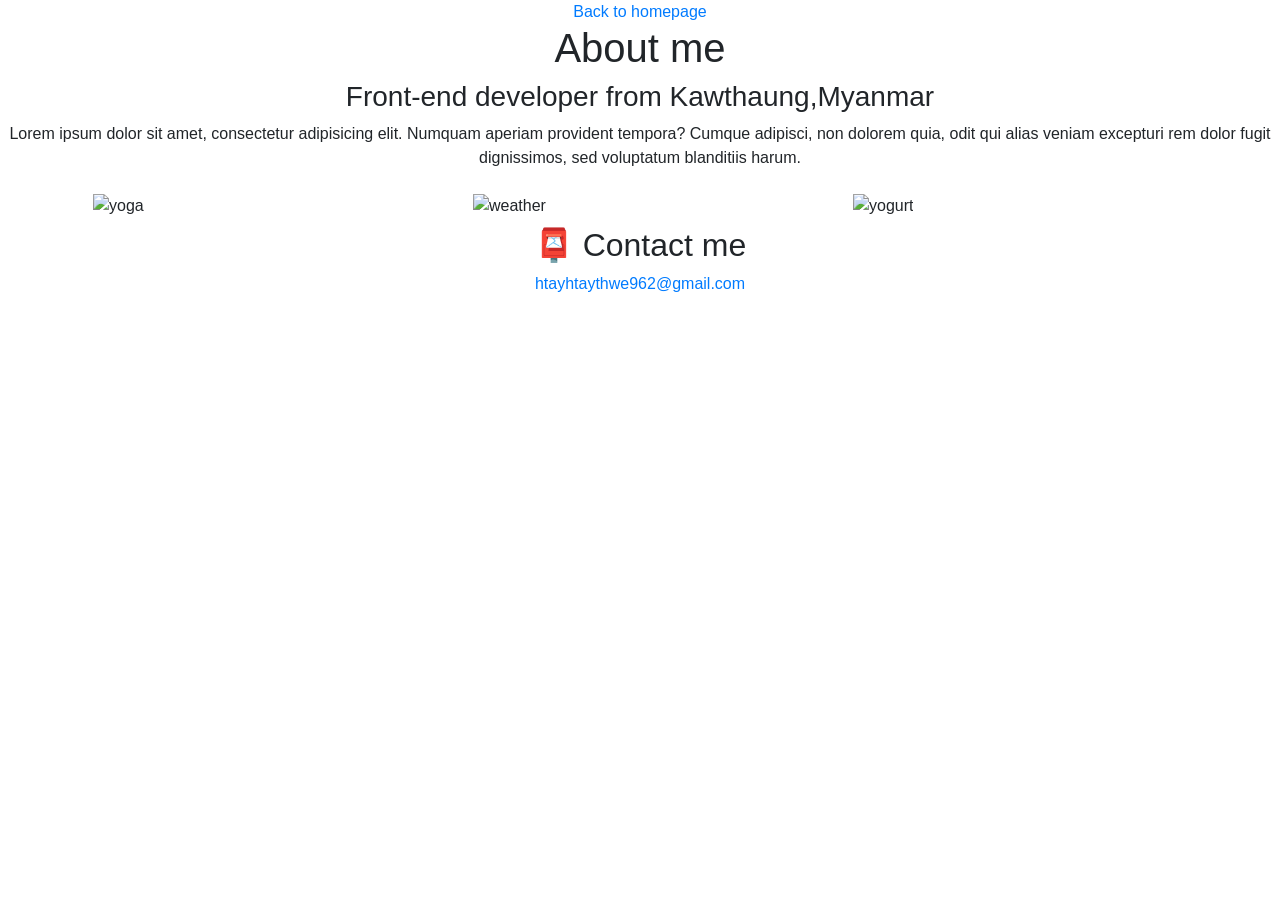
==== about.html @ b7b60c6f "update" ====
<!DOCTYPE html>
<html lang="en">
  <head>
    <meta charset="UTF-8" />
    <meta http-equiv="X-UA-Compatible" content="IE=edge" />
    <meta name="viewport" content="width=device-width, initial-scale=1.0" />
    <meta name="description" content="details about me">
    <link rel="stylesheet" href="style.css" />
    <link
      rel="stylesheet"
      href="https://cdn.jsdelivr.net/npm/bootstrap@4.0.0/dist/css/bootstrap.min.css"
      integrity="sha384-Gn5384xqQ1aoWXA+058RXPxPg6fy4IWvTNh0E263XmFcJlSAwiGgFAW/dAiS6JXm"
      crossorigin="anonymous"
    />
    <title>About Htay Htay Thwe</title>
  </head>
  <body>
    <header>
    <a href="index.html" class="homepage-link">Back to homepage</a>
    <h1>About me</h1>
    <h3>Front-end developer from Kawthaung,Myanmar</h3>
    <p>
      Lorem ipsum dolor sit amet, consectetur adipisicing elit. Numquam aperiam
      provident tempora? Cumque adipisci, non dolorem quia, odit qui alias
      veniam excepturi rem dolor fugit
      <span> dignissimos, sed voluptatum blanditiis harum. </span>
    </p>
    </header>
    <div class="container">
      <div class="row">
        <div class="col-sm-4">
          <img
            src="https://31ukq.codesandbox.io/images/yoga.png"
            class="img-fluid p-2 shadow rounded"
            width="500" alt="yoga"
          />
        </div>
        <div class="col-sm-4">
          <img
            src="https://31ukq.codesandbox.io/images/weather.png"
            class="img-fluid p-2 shadow rounded"
            width="500" alt="weather"
          />
        </div>
        <div class="col-sm-4">
          <img
            src="https://31ukq.codesandbox.io/images/yogurt.png"
            class="img-fluid p-2 shadow rounded"
            width="500" alt="yogurt"
          />
        </div>
      </div>
    </div>
    <div  class="contactMe" id="contact">
      <h2>📮 Contact me</h2>
      <a href="mailto:htayhtaythwe962@gmail.com" class="email-link">
        htayhtaythwe962@gmail.com
      </a>
    </div>
  </body>
</html>
---- style.css ----
.contact-link{
  padding: 20px 30px;
  background-color: rgb(209, 180, 236);
  text-decoration:none;
  color:brown;
  text-transform: uppercase;
  border: 1px solid black;
  border-radius: 10px;
}
.contact-link:hover{
  background-color: white;
  box-shadow: 2px 2px;
}
section{
  text-align: center;
}
.about-link{
  padding: 20px 30px;
  text-decoration: none;
  color: brown;
  border: 1px solid black;
  border-radius: 10px;
  text-transform: uppercase;
}
.about-link:hover{
  background-color:rgb(206, 163, 246) ;
  box-shadow: 2px 2px;

}
header{
  text-align: center;
}
.contactMe{
  text-align: center;
}
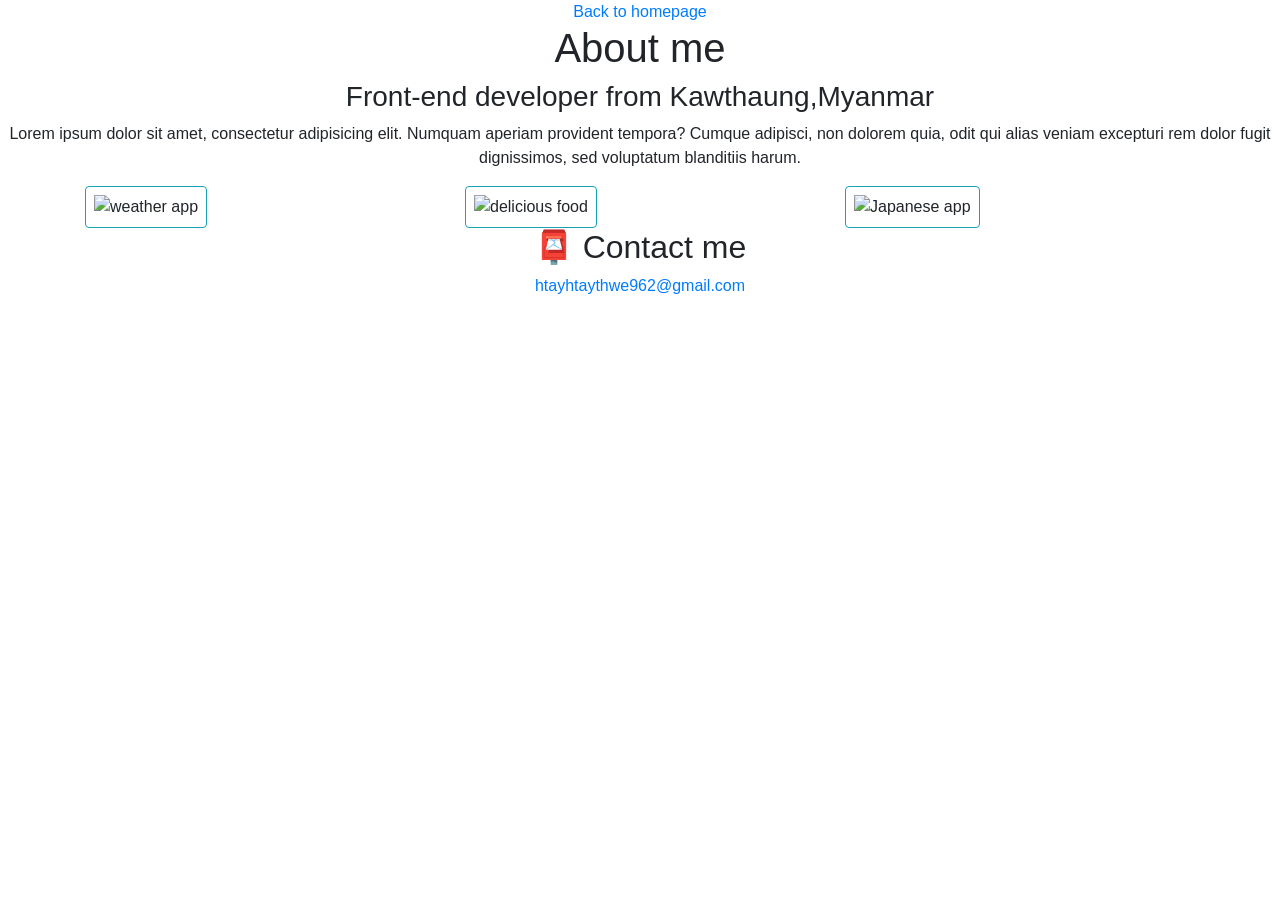
==== commit dd209a22: "change photo" ====
--- a/about.html
+++ b/about.html
@@ -30,23 +30,23 @@
       <div class="row">
         <div class="col-sm-4">
           <img
-            src="https://31ukq.codesandbox.io/images/yoga.png"
-            class="img-fluid p-2 shadow rounded"
-            width="500" alt="yoga"
+            src="file:///C:/Users/HP/Downloads/Netlify/responsive-project/images/weather.png"
+            class="img-fluid p-2 shadow rounded border border-info"
+            width="700" alt="weather app"
           />
         </div>
         <div class="col-sm-4">
           <img
-            src="https://31ukq.codesandbox.io/images/weather.png"
-            class="img-fluid p-2 shadow rounded"
-            width="500" alt="weather"
+            src="file:///C:/Users/HP/Downloads/Netlify/responsive-project/images/motehinga.png"
+            class="img-fluid p-2 shadow rounded border border-info"
+            width="400" alt="delicious food"
           />
         </div>
         <div class="col-sm-4">
           <img
-            src="https://31ukq.codesandbox.io/images/yogurt.png"
-            class="img-fluid p-2 shadow rounded"
-            width="500" alt="yogurt"
+            src="file:///C:/Users/HP/Downloads/Netlify/responsive-project/images/kanji.png"
+            class="img-fluid p-2 shadow rounded border border-info"
+            width="500" alt="Japanese app"
           />
         </div>
       </div>
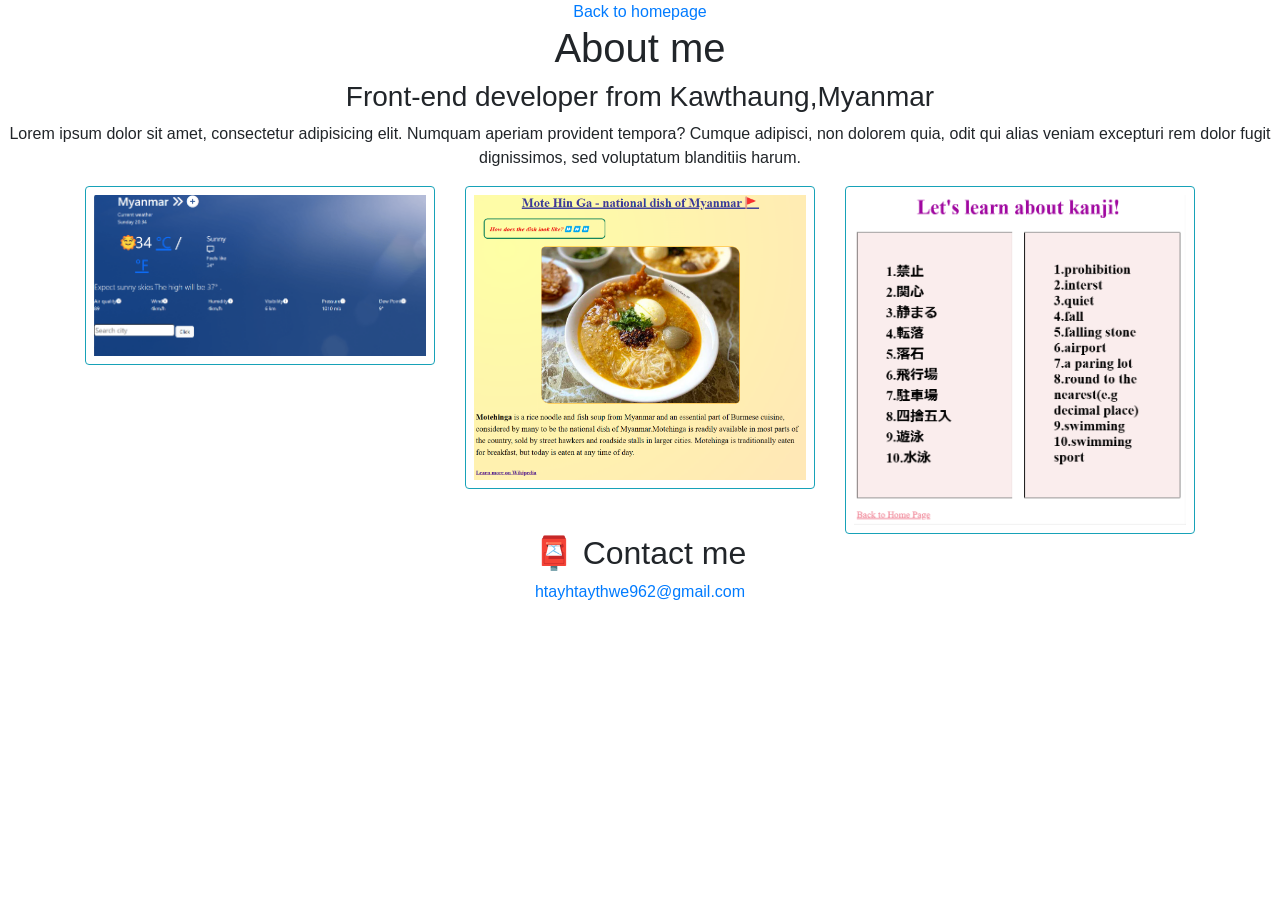
==== commit 0e9accf8: "photos" ====
--- a/about.html
+++ b/about.html
@@ -30,21 +30,21 @@
       <div class="row">
         <div class="col-sm-4">
           <img
-            src="file:///C:/Users/HP/Downloads/Netlify/responsive-project/images/weather.png"
+            src="images/weather.png"
             class="img-fluid p-2 shadow rounded border border-info"
             width="700" alt="weather app"
           />
         </div>
         <div class="col-sm-4">
           <img
-            src="file:///C:/Users/HP/Downloads/Netlify/responsive-project/images/motehinga.png"
+            src="images/motehinga.png"
             class="img-fluid p-2 shadow rounded border border-info"
             width="400" alt="delicious food"
           />
         </div>
         <div class="col-sm-4">
           <img
-            src="file:///C:/Users/HP/Downloads/Netlify/responsive-project/images/kanji.png"
+            src="images/kanji.png"
             class="img-fluid p-2 shadow rounded border border-info"
             width="500" alt="Japanese app"
           />
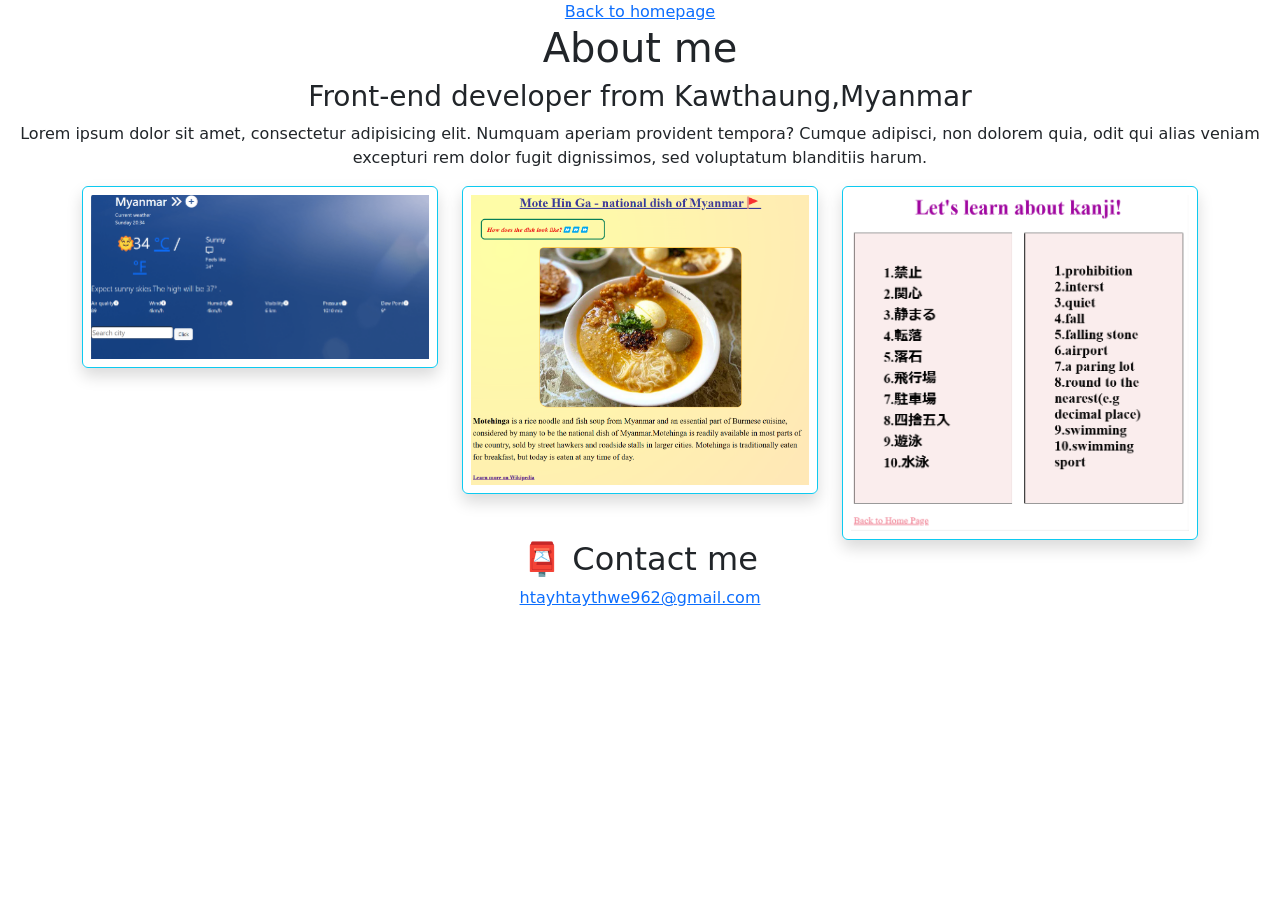
==== commit f355cfce: "intricated boostrap" ====
--- a/about.html
+++ b/about.html
@@ -1,18 +1,30 @@
 <!DOCTYPE html>
 <html lang="en">
-  <head>
-    <meta charset="UTF-8" />
-    <meta http-equiv="X-UA-Compatible" content="IE=edge" />
-    <meta name="viewport" content="width=device-width, initial-scale=1.0" />
-    <meta name="description" content="details about me">
-    <link rel="stylesheet" href="style.css" />
-    <link
-      rel="stylesheet"
-      href="https://cdn.jsdelivr.net/npm/bootstrap@4.0.0/dist/css/bootstrap.min.css"
-      integrity="sha384-Gn5384xqQ1aoWXA+058RXPxPg6fy4IWvTNh0E263XmFcJlSAwiGgFAW/dAiS6JXm"
-      crossorigin="anonymous"
-    />
-    <title>About Htay Htay Thwe</title>
+   <head>
+     <meta charset="UTF-8" />
+     <meta http-equiv="X-UA-Compatible" content="IE=edge" />
+     <meta name="viewport" content="width=device-width, initial-scale=1.0" />
+     <meta name="description" content="the mentions of apps" />
+     <title>Htay Htay Thwe</title>
+ 
+     <link
+       href="https://cdn.jsdelivr.net/npm/bootstrap@5.3.0-alpha3/dist/css/bootstrap.min.css"
+       rel="stylesheet"
+       integrity="sha384-KK94CHFLLe+nY2dmCWGMq91rCGa5gtU4mk92HdvYe+M/SXH301p5ILy+dN9+nJOZ"
+       crossorigin="anonymous"
+     />
+     <script
+       src="https://cdn.jsdelivr.net/npm/@popperjs/core@2.11.7/dist/umd/popper.min.js"
+       integrity="sha384-zYPOMqeu1DAVkHiLqWBUTcbYfZ8osu1Nd6Z89ify25QV9guujx43ITvfi12/QExE"
+       crossorigin="anonymous"
+     ></script>
+     <script
+       src="https://cdn.jsdelivr.net/npm/bootstrap@5.3.0-alpha3/dist/js/bootstrap.min.js"
+       integrity="sha384-Y4oOpwW3duJdCWv5ly8SCFYWqFDsfob/3GkgExXKV4idmbt98QcxXYs9UoXAB7BZ"
+       crossorigin="anonymous"
+     ></script>
+     <link rel="stylesheet" href="./style.css" />
+  
   </head>
   <body>
     <header>
